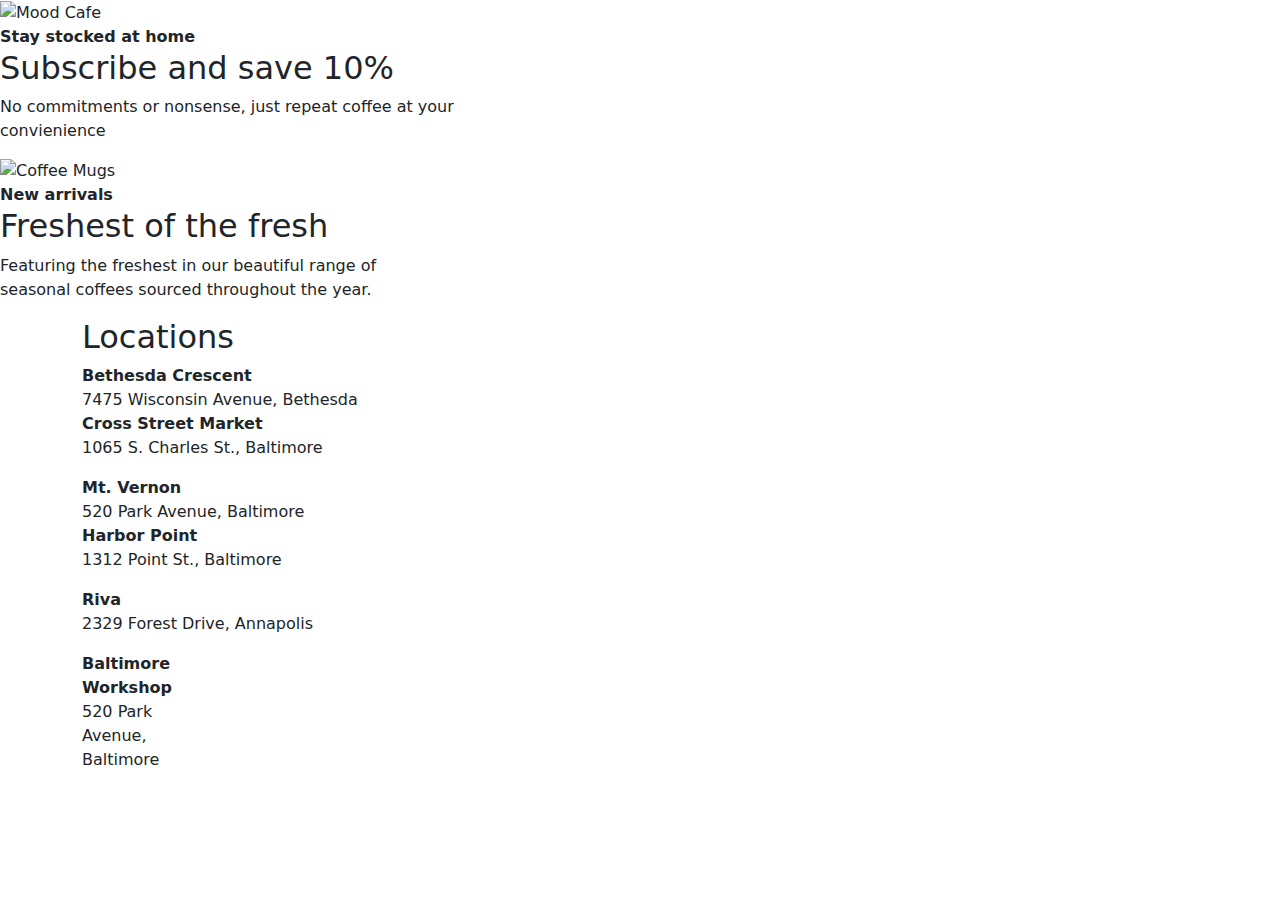
==== index.html @ fdffd1bd "business" ====
<!DOCTYPE html>
<html lang="en">
<head>
    <meta charset="UTF-8">
    <meta name="viewport" content="width=device-width, initial-scale=1.0">
    <title>Document</title>
    <link href="https://cdn.jsdelivr.net/npm/bootstrap@5.3.3/dist/css/bootstrap.min.css" rel="stylesheet" integrity="sha384-QWTKZyjpPEjISv5WaRU9OFeRpok6YctnYmDr5pNlyT2bRjXh0JMhjY6hW+ALEwIH" crossorigin="anonymous">
    <link rel="stylesheet" href="css/style.css">
    
 <script src="https://cdn.jsdelivr.net/npm/@popperjs/core@2.11.8/dist/umd/popper.min.js" integrity="sha384-I7E8VVD/ismYTF4hNIPjVp/Zjvgyol6VFvRkX/vR+Vc4jQkC+hVqc2pM8ODewa9r" crossorigin="anonymous"></script>
 <script src="https://cdn.jsdelivr.net/npm/bootstrap@5.3.3/dist/js/bootstrap.min.js" integrity="sha384-0pUGZvbkm6XF6gxjEnlmuGrJXVbNuzT9qBBavbLwCsOGabYfZo0T0to5eqruptLy" crossorigin="anonymous"></script>


</head>
<body>
    <header>
     <img src="images/nathan-dumlao-lgS6EZq1HGU-unsplash.jpg" alt=" Mood Cafe" class="img-fluid">
     <title>"Mood Cafe"</title>
    </header>
    <main>
        <div class="container">
            <div class="row">
                <div class="col-md-4">

                </div>
            </div>
        </div>
        <div class="col-md-5">
            <b>Stay stocked at home</b>
            <h2>Subscribe and save 10%</h2>
            <p>No commitments or nonsense, just repeat coffee at your convienience</p>
        </div>
        <div class="col-md-7">
            <img src="images/vd-photography-AKOlrYJqc0s-unsplash.jpg" alt="Coffee Mugs">
        </div>
        <section>
            <section class="row">

            </section>
            <div class="col-lg-4 col-sm-3">
            
            </div>
            <div class="col-lg-4 col-sm-3">
            
            </div>
            <div class="col-lg-4">
                <b>New arrivals</b>
                <h2>Freshest of the fresh</h2>
                <p>Featuring the freshest in our beautiful range of seasonal coffees sourced throughout the year.</p>
            </div>

        </section>
    </div>
     </main>
    <footer class="container">
        <div class="row align-center">
            <h2>Locations</h2>
            <div class="col-md-4">
                <p><b>Bethesda Crescent</b><br>
                7475 Wisconsin Avenue, Bethesda <br>
                <b>Cross Street Market</b><br>1065 S. Charles St., Baltimore
            </p>
            </div>
        </div>
        <div class="col-sm-3">
            <p><b>Mt. Vernon</b><br>
            520 Park Avenue, Baltimore <br>
        <b>Harbor Point</b> <br>
        1312 Point St., Baltimore
    </p>
    </div>
    <div class="col-md-4">
        <p><b>Riva</b><br>
        2329 Forest Drive, Annapolis <br>
    <div class="col-md-4">
        <b>Baltimore Workshop</b><br>
        520 Park Avenue, Baltimore <br>
    </div>
       
</p>
</div>
    </footer>

    </main>
    
</body>
</html>
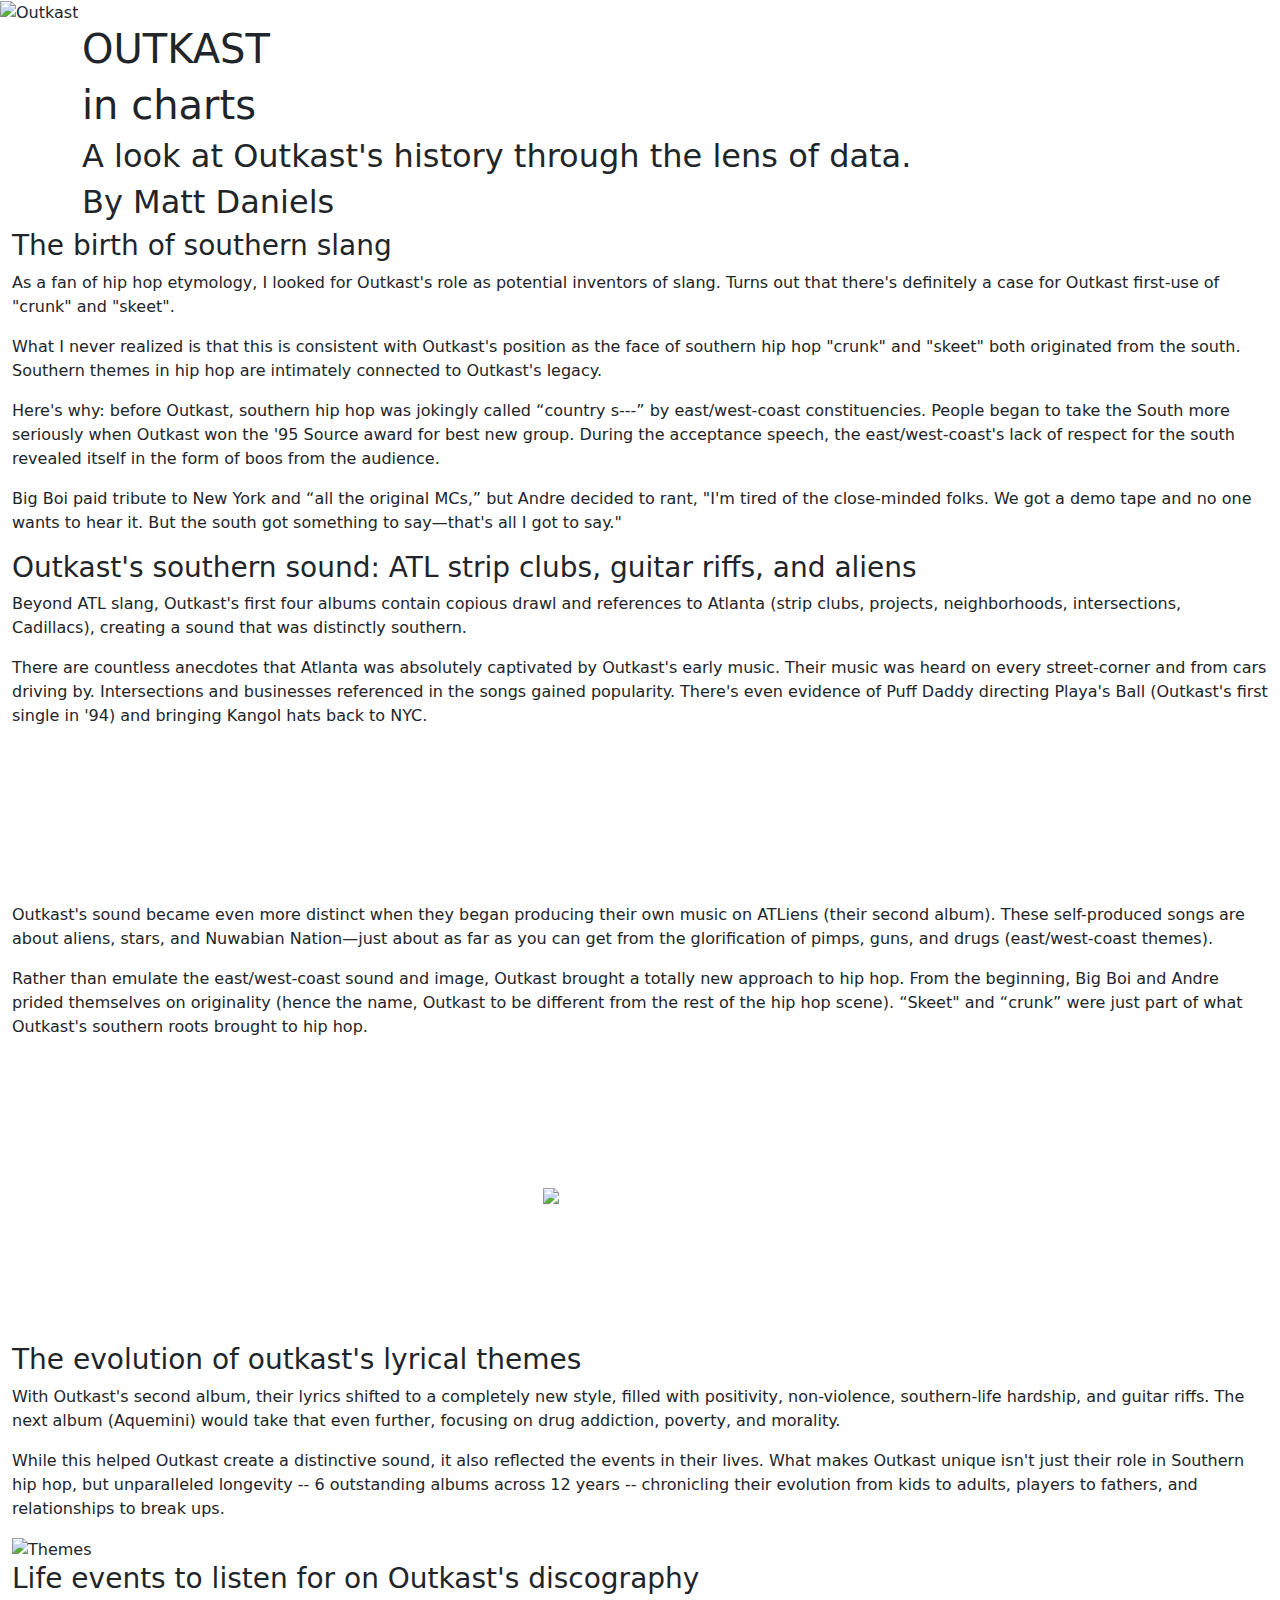
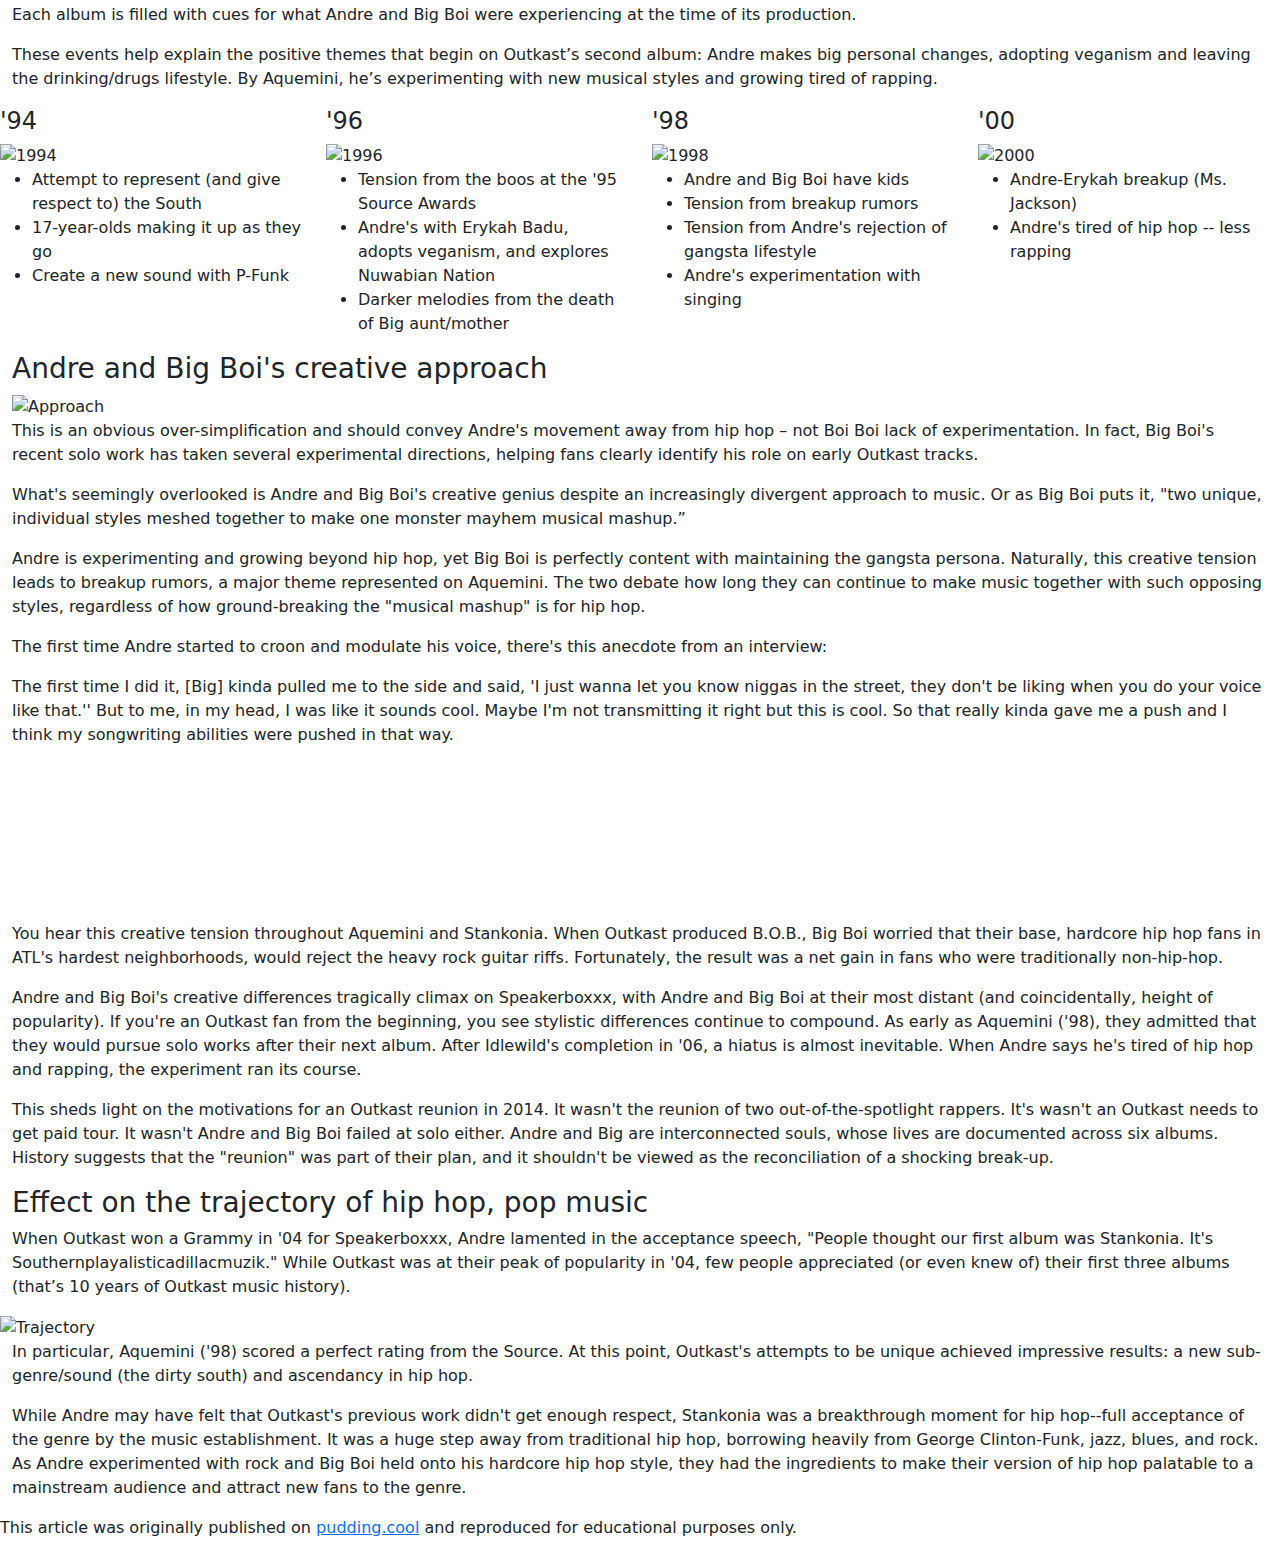
==== commit 831a7c89: "Add files via upload" ====
--- a/index.html
+++ b/index.html
@@ -1,87 +1,242 @@
 <!DOCTYPE html>
 <html lang="en">
+
 <head>
     <meta charset="UTF-8">
     <meta name="viewport" content="width=device-width, initial-scale=1.0">
-    <title>Document</title>
-    <link href="https://cdn.jsdelivr.net/npm/bootstrap@5.3.3/dist/css/bootstrap.min.css" rel="stylesheet" integrity="sha384-QWTKZyjpPEjISv5WaRU9OFeRpok6YctnYmDr5pNlyT2bRjXh0JMhjY6hW+ALEwIH" crossorigin="anonymous">
+    <title>Outkast, in charts</title>
+    <link href="https://cdn.jsdelivr.net/npm/bootstrap@5.3.3/dist/css/bootstrap.min.css" rel="stylesheet"
+        integrity="sha384-QWTKZyjpPEjISv5WaRU9OFeRpok6YctnYmDr5pNlyT2bRjXh0JMhjY6hW+ALEwIH" crossorigin="anonymous">
     <link rel="stylesheet" href="css/style.css">
-    
- <script src="https://cdn.jsdelivr.net/npm/@popperjs/core@2.11.8/dist/umd/popper.min.js" integrity="sha384-I7E8VVD/ismYTF4hNIPjVp/Zjvgyol6VFvRkX/vR+Vc4jQkC+hVqc2pM8ODewa9r" crossorigin="anonymous"></script>
- <script src="https://cdn.jsdelivr.net/npm/bootstrap@5.3.3/dist/js/bootstrap.min.js" integrity="sha384-0pUGZvbkm6XF6gxjEnlmuGrJXVbNuzT9qBBavbLwCsOGabYfZo0T0to5eqruptLy" crossorigin="anonymous"></script>
-
+    <script src="https://cdn.jsdelivr.net/npm/@popperjs/core@2.11.8/dist/umd/popper.min.js"
+        integrity="sha384-I7E8VVD/ismYTF4hNIPjVp/Zjvgyol6VFvRkX/vR+Vc4jQkC+hVqc2pM8ODewa9r"
+        crossorigin="anonymous"></script>
+    <script src="https://cdn.jsdelivr.net/npm/bootstrap@5.3.3/dist/js/bootstrap.min.js"
+        integrity="sha384-0pUGZvbkm6XF6gxjEnlmuGrJXVbNuzT9qBBavbLwCsOGabYfZo0T0to5eqruptLy"
+        crossorigin="anonymous"></script>
+    <link rel="preconnect" href="https://fonts.googleapis.com">
+    <link rel="preconnect" href="https://fonts.gstatic.com" crossorigin>
+    <link
+        href="https://fonts.googleapis.com/css2?family=Amatic+SC:wght@400;700&family=Prompt:ital,wght@0,100;0,200;0,300;0,400;0,500;0,600;0,700;0,800;0,900;1,100;1,200;1,300;1,400;1,500;1,600;1,700;1,800;1,900&display=swap"
+        rel="stylesheet">
+    <link rel="preconnect" href="https://fonts.googleapis.com">
+    <link rel="preconnect" href="https://fonts.gstatic.com" crossorigin>
+    <link
+        href="https://fonts.googleapis.com/css2?family=Amatic+SC:wght@400;700&family=Figtree:ital,wght@0,300..900;1,300..900&family=Prompt:ital,wght@0,100;0,200;0,300;0,400;0,500;0,600;0,700;0,800;0,900;1,100;1,200;1,300;1,400;1,500;1,600;1,700;1,800;1,900&display=swap"
+        rel="stylesheet">
 
 </head>
+
 <body>
-    <header>
-     <img src="images/nathan-dumlao-lgS6EZq1HGU-unsplash.jpg" alt=" Mood Cafe" class="img-fluid">
-     <title>"Mood Cafe"</title>
-    </header>
-    <main>
-        <div class="container">
-            <div class="row">
-                <div class="col-md-4">
-
-                </div>
+    <img src="images/outkast.gif" alt="Outkast" class="img-fluid-top">
+    <div class="container beginning">
+        <h1 class="text">OUTKAST</h1>
+        <h1 class="text-lessbold">in charts</h1>
+        <h2 class="text-small">A look at Outkast's history through the lens of data.</h2>
+        <h2 class="text-small">By Matt Daniels</h2>
+
+    </div>
+    <div class="container-fluid">
+        <h3>The birth of southern slang</h3>
+        <p>As a fan of hip hop etymology, I looked for Outkast's role as potential inventors of slang. Turns out
+            that there's definitely a case for Outkast first-use of "crunk" and "skeet".</p>
+        <p>What I never realized is that this is consistent with Outkast's position as the face of southern hip
+            hop "crunk" and "skeet" both originated from the south. Southern themes in hip hop are intimately
+            connected to Outkast's legacy.</p>
+        <p>Here's why: before Outkast, southern hip hop was jokingly called “country s---” by east/west-coast
+            constituencies. People began to take the South more seriously when Outkast won the '95 Source award
+            for best new group. During the acceptance speech, the east/west-coast's lack of respect for the south
+            revealed itself in the form of boos from the audience.</p>
+        <p>Big Boi paid tribute to New York and “all the original MCs,” but Andre decided to rant, "I'm tired of
+            the close-minded folks. We got a demo tape and no one wants to hear it. But the south got something to
+            say—that's all I got to say."</p>
+    </div>
+
+    <div class="container-fluid">
+        <h3>Outkast's southern sound: ATL strip clubs, guitar riffs, and aliens</h3>
+        <p>Beyond ATL slang, Outkast's first four albums contain copious drawl and references to Atlanta (strip
+            clubs, projects, neighborhoods, intersections, Cadillacs), creating a sound that was distinctly
+            southern. </p>
+        <p> There are countless anecdotes that Atlanta was absolutely captivated by Outkast's early music. Their
+            music was heard on every street-corner and from cars driving by. Intersections and businesses
+            referenced in the songs gained popularity. There's even evidence of Puff Daddy directing Playa's Ball
+            (Outkast's first single in '94) and bringing Kangol hats back to NYC. </p>
+    </div>
+
+
+    <iframe style="border-radius:12px"
+        src="https://open.spotify.com/embed/track/3HTaKftetB9nQ4Vv3KnmvU?utm_source=generator" width="100%" height="152"
+        frameBorder="0" allowfullscreen=""
+        allow="autoplay; clipboard-write; encrypted-media; fullscreen; picture-in-picture" loading="lazy"></iframe>
+
+    <div class="container-fluid">
+        <p> Outkast's sound became even more distinct when they began producing their own music on ATLiens
+            (their
+            second album). These self-produced songs are about aliens, stars, and Nuwabian Nation—just about as
+            far
+            as you can get from the glorification of pimps, guns, and drugs (east/west-coast themes). </p>
+        <p>Rather than emulate the east/west-coast sound and image, Outkast brought a totally new approach to
+            hip
+            hop. From the beginning, Big Boi and Andre prided themselves on originality (hence the name, Outkast to be
+            different from the rest of the hip hop scene). “Skeet" and “crunk” were just part of what
+            Outkast's southern roots brought to hip hop. </p>
+
+    </div>
+
+
+
+    <section class="container-middle">
+        <div class="row justify-content-between align-items-center text-white">
+            <div class="col-md-2">
+                <li-p>Outkast are from East Point and went to Tri-Cities HS. Outkast became a staple for the south
+                    since their music frequently references neighboring communities, such as College Park and
+                    Decatur, or businesses, such as strip club Magic City.</li-p>
+            </div>
+            <div class="col-md-7">
+                <img src="images/map.png" alt="Map" class="img-fluid-chart">
             </div>
         </div>
-        <div class="col-md-5">
-            <b>Stay stocked at home</b>
-            <h2>Subscribe and save 10%</h2>
-            <p>No commitments or nonsense, just repeat coffee at your convienience</p>
+    </section>
+    <div class="container-fluid">
+        <h3>The evolution of outkast's lyrical themes</h3>
+        <p>With Outkast's second album, their lyrics shifted to a completely new style, filled with
+            positivity,
+            non-violence, southern-life hardship, and guitar riffs. The next album (Aquemini) would take
+            that even
+            further, focusing on drug addiction, poverty, and morality. </p>
+        <p>While this helped Outkast create a distinctive sound, it also reflected the events in their
+            lives. What
+            makes Outkast unique isn't just their role in Southern hip hop, but unparalleled longevity -- 6
+            outstanding albums across 12 years -- chronicling their evolution from kids to adults, players to
+            fathers, and relationships to break ups. </p>
+
+        <img src="images/themes.png" alt="Themes" class="img-fluid">
+    </div>
+
+    <div class="container-fluid">
+        <h3>Life events to listen for on Outkast's discography</h3>
+        <p>Each album is filled with cues for what Andre and Big Boi were experiencing at the time of its
+            production.
+        <p>These events help explain the positive themes that begin on Outkast’s second album: Andre makes big
+            personal changes, adopting veganism and leaving the drinking/drugs lifestyle. By Aquemini, he’s
+            experimenting with new musical styles and growing tired of rapping. </p>
+    </div>
+
+    <section class="container-four-graphs">
+        <div class="row text-center-white">
+            <div class="col-md-3">
+                <h4>'94</h4>
+                <img src="images/94.jpg" alt="1994" class="img-fluid-last">
+                <ul>
+                    <li> Attempt to represent (and give respect to) the South </li>
+                    <li> 17-year-olds making it up as they go</li>
+                    <li> Create a new sound with P-Funk</li>
+
+                </ul>
+            </div>
+            <div class="col-md-3">
+                <h4>'96</h4>
+                <img src="images/96.jpg" alt="1996" class="img-fluid-last">
+                <ul>
+                    <li>Tension from the boos at the '95 Source Awards </li>
+                    <li>Andre's with Erykah Badu, adopts veganism, and explores Nuwabian Nation</li>
+                    <li>Darker melodies from the death of Big aunt/mother</li>
+                </ul>
+            </div>
+            <div class="col-md-3">
+                <h4>'98</h4>
+                <img src="images/98.jpg" alt="1998" class="img-fluid-last">
+                <ul>
+                    <li> Andre and Big Boi have kids</li>
+                    <li> Tension from breakup rumors</li>
+                    <li>Tension from Andre's rejection of gangsta lifestyle</li>
+                    <li>Andre's experimentation with singing </li>
+                </ul>
+            </div>
+            <div class="col-md-3">
+                <h4>'00</h4>
+                <img src="images/00.jpg" alt="2000" class="img-fluid-last">
+                <ul>
+                    <li>Andre-Erykah breakup (Ms. Jackson)</li>
+                    <li>Andre's tired of hip hop -- less rapping </li>
+                </ul>
+             </div>
         </div>
-        <div class="col-md-7">
-            <img src="images/vd-photography-AKOlrYJqc0s-unsplash.jpg" alt="Coffee Mugs">
-        </div>
-        <section>
-            <section class="row">
-
-            </section>
-            <div class="col-lg-4 col-sm-3">
-            
-            </div>
-            <div class="col-lg-4 col-sm-3">
-            
-            </div>
-            <div class="col-lg-4">
-                <b>New arrivals</b>
-                <h2>Freshest of the fresh</h2>
-                <p>Featuring the freshest in our beautiful range of seasonal coffees sourced throughout the year.</p>
-            </div>
-
-        </section>
-    </div>
-     </main>
-    <footer class="container">
-        <div class="row align-center">
-            <h2>Locations</h2>
-            <div class="col-md-4">
-                <p><b>Bethesda Crescent</b><br>
-                7475 Wisconsin Avenue, Bethesda <br>
-                <b>Cross Street Market</b><br>1065 S. Charles St., Baltimore
-            </p>
-            </div>
-        </div>
-        <div class="col-sm-3">
-            <p><b>Mt. Vernon</b><br>
-            520 Park Avenue, Baltimore <br>
-        <b>Harbor Point</b> <br>
-        1312 Point St., Baltimore
-    </p>
-    </div>
-    <div class="col-md-4">
-        <p><b>Riva</b><br>
-        2329 Forest Drive, Annapolis <br>
-    <div class="col-md-4">
-        <b>Baltimore Workshop</b><br>
-        520 Park Avenue, Baltimore <br>
-    </div>
-       
-</p>
-</div>
-    </footer>
-
-    </main>
-    
+    </section>
+
+
+    <div class="container-fluid">
+        <h3>Andre and Big Boi's creative approach</h3>
+        <img src="images/approach.png" alt="Approach" class="img-fluid-breakup">
+        <p>This is an obvious over-simplification and should convey Andre's movement away from hip hop –
+            not Boi Boi lack of experimentation. In fact, Big Boi's recent solo work has taken several experimental
+            directions, helping fans clearly identify his role on early Outkast tracks. </p>
+        <p>What's seemingly overlooked is Andre and Big Boi's creative genius despite an increasingly divergent
+            approach to music. Or as Big Boi puts it, "two unique, individual styles meshed together to make one
+            monster mayhem musical mashup.”</p>
+        <p> Andre is experimenting and growing beyond hip hop, yet Big Boi is perfectly content with maintaining the
+            gangsta persona. Naturally, this creative tension leads to breakup rumors, a major theme represented on
+            Aquemini. The two debate how long they can continue to make music together with such opposing styles,
+            regardless of how ground-breaking the "musical mashup" is for hip hop. </p>
+        <p> The first time Andre started to croon and modulate his voice, there's this anecdote from an interview: </p>
+        <p> The first time I did it, [Big] kinda pulled me to the side and said, 'I just wanna let you know niggas
+            in the street, they don't be liking when you do your voice like that.'' But to me, in my head, I was like
+            it sounds cool. Maybe I'm not transmitting it right but this is cool. So that really kinda gave me a
+            push and I think my songwriting abilities were pushed in that way. </p>
+        <iframe style="border-radius:12px"
+            src="https://open.spotify.com/embed/track/3sQDstyMhCcDJ3mY6onZez?utm_source=generator" width="100%"
+            height="152" frameBorder="0" allowfullscreen=""
+            allow="autoplay; clipboard-write; encrypted-media; fullscreen; picture-in-picture" loading="lazy"></iframe>
+    </div>
+
+
+
+    <div class="container-fluid">
+        <p>You hear this creative tension throughout Aquemini and Stankonia. When Outkast produced B.O.B., Big Boi
+            worried that their base, hardcore hip hop fans in ATL's hardest neighborhoods, would reject the heavy
+            rock guitar riffs. Fortunately, the result was a net gain in fans who were traditionally non-hip-hop. </p>
+        <p> Andre and Big Boi's creative differences tragically climax on Speakerboxxx, with Andre and Big Boi at
+            their most distant (and coincidentally, height of popularity). If you're an Outkast fan from the
+            beginning, you see stylistic differences continue to compound. As early as Aquemini ('98), they admitted
+            that they would pursue solo works after their next album. After Idlewild's completion in '06, a hiatus
+            is almost inevitable. When Andre says he's tired of hip hop and rapping, the experiment ran its course. </p>
+        <p> This sheds light on the motivations for an Outkast reunion in 2014. It wasn't the reunion of two
+            out-of-the-spotlight rappers. It's wasn't an Outkast needs to get paid tour. It wasn't Andre and Big Boi
+            failed at solo either. Andre and Big are interconnected souls, whose lives are documented across six
+            albums. History suggests that the "reunion" was part of their plan, and it shouldn't be viewed as the
+            reconciliation of a shocking break-up. </p>
+    </div>
+
+
+    <div class="container-fluid">
+        <h3>Effect on the trajectory of hip hop, pop music</h3>
+        <p>When Outkast won a Grammy in '04 for Speakerboxxx, Andre lamented in the acceptance speech, "People
+            thought our first album was Stankonia. It's Southernplayalisticadillacmuzik." While Outkast was at their
+            peak of popularity in '04, few people appreciated (or even knew of) their first three albums (that’s 10
+            years of Outkast music history). </p>
+
+    </div>
+
+
+    <img src="images/trajectory.png" alt="Trajectory" class="img-fluid">
+    <div class="container-fluid">
+        <p> In particular, Aquemini ('98) scored a perfect rating from the Source. At this point, Outkast's attempts
+            to be unique achieved impressive results: a new sub-genre/sound (the dirty south) and ascendancy in hip
+            hop. </p>
+        <p> While Andre may have felt that Outkast's previous work didn't get enough respect, Stankonia was a
+            breakthrough moment for hip hop--full acceptance of the genre by the music establishment. It was a huge
+            step away from traditional hip hop, borrowing heavily from George Clinton-Funk, jazz, blues, and rock.
+            As Andre experimented with rock and Big Boi held onto his hardcore hip hop style, they had the
+            ingredients to make their version of hip hop palatable to a mainstream audience and attract new fans to
+            the genre. </p>
+    </div>
+
+    <div class="container-fluid-italicize">
+        <p>This article was originally published on <a href="https://pudding.cool/2017/03/outkast/">pudding.cool</a> and
+            reproduced for educational purposes only.</p>
+    </div>
+
+
 </body>
+
 </html>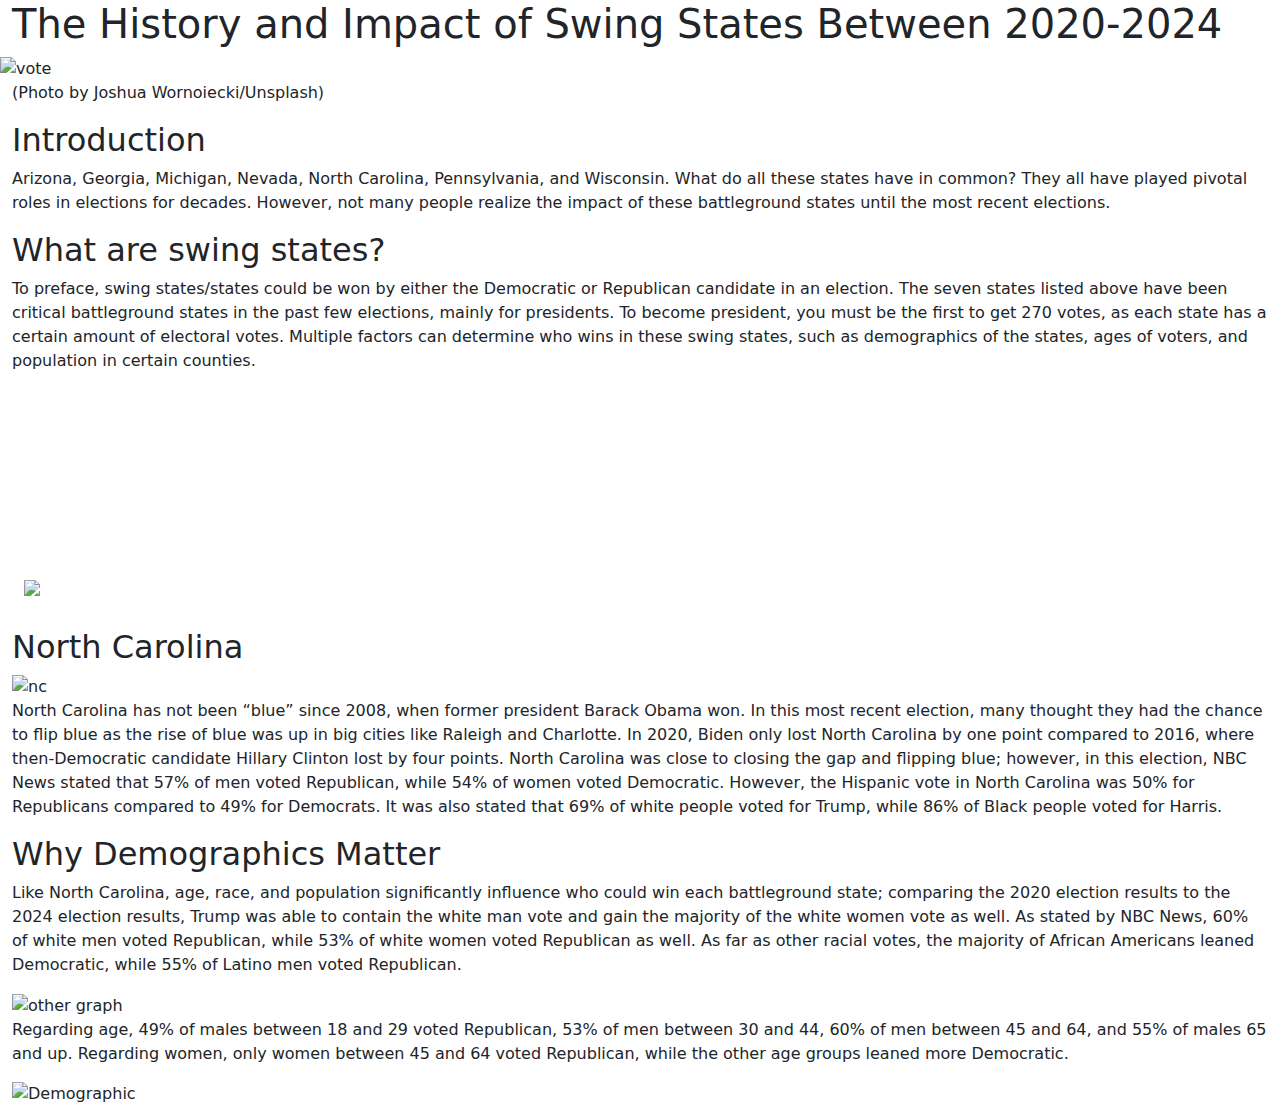
==== commit e07b9b3c: "Add files via upload" ====
--- a/index.html
+++ b/index.html
@@ -4,10 +4,11 @@
 <head>
     <meta charset="UTF-8">
     <meta name="viewport" content="width=device-width, initial-scale=1.0">
-    <title>Outkast, in charts</title>
+    <title>Final Project</title>
     <link href="https://cdn.jsdelivr.net/npm/bootstrap@5.3.3/dist/css/bootstrap.min.css" rel="stylesheet"
         integrity="sha384-QWTKZyjpPEjISv5WaRU9OFeRpok6YctnYmDr5pNlyT2bRjXh0JMhjY6hW+ALEwIH" crossorigin="anonymous">
     <link rel="stylesheet" href="css/style.css">
+
     <script src="https://cdn.jsdelivr.net/npm/@popperjs/core@2.11.8/dist/umd/popper.min.js"
         integrity="sha384-I7E8VVD/ismYTF4hNIPjVp/Zjvgyol6VFvRkX/vR+Vc4jQkC+hVqc2pM8ODewa9r"
         crossorigin="anonymous"></script>
@@ -17,223 +18,100 @@
     <link rel="preconnect" href="https://fonts.googleapis.com">
     <link rel="preconnect" href="https://fonts.gstatic.com" crossorigin>
     <link
-        href="https://fonts.googleapis.com/css2?family=Amatic+SC:wght@400;700&family=Prompt:ital,wght@0,100;0,200;0,300;0,400;0,500;0,600;0,700;0,800;0,900;1,100;1,200;1,300;1,400;1,500;1,600;1,700;1,800;1,900&display=swap"
+        href="https://fonts.googleapis.com/css2?family=Amatic+SC:wght@400;700&family=Figtree:ital,wght@0,300..900;1,300..900&family=Inter:ital,opsz,wght@0,14..32,100..900;1,14..32,100..900&family=Noto+Sans:ital,wght@0,100..900;1,100..900&family=Poppins:ital,wght@0,100;0,200;0,300;0,400;0,500;0,600;0,700;0,800;0,900;1,100;1,200;1,300;1,400;1,500;1,600;1,700;1,800;1,900&family=Prompt:ital,wght@0,100;0,200;0,300;0,400;0,500;0,600;0,700;0,800;0,900;1,100;1,200;1,300;1,400;1,500;1,600;1,700;1,800;1,900&display=swap"
         rel="stylesheet">
     <link rel="preconnect" href="https://fonts.googleapis.com">
     <link rel="preconnect" href="https://fonts.gstatic.com" crossorigin>
     <link
-        href="https://fonts.googleapis.com/css2?family=Amatic+SC:wght@400;700&family=Figtree:ital,wght@0,300..900;1,300..900&family=Prompt:ital,wght@0,100;0,200;0,300;0,400;0,500;0,600;0,700;0,800;0,900;1,100;1,200;1,300;1,400;1,500;1,600;1,700;1,800;1,900&display=swap"
+        href="https://fonts.googleapis.com/css2?family=Amatic+SC:wght@400;700&family=Figtree:ital,wght@0,300..900;1,300..900&family=Inter:ital,opsz,wght@0,14..32,100..900;1,14..32,100..900&family=Noto+Sans:ital,wght@0,100..900;1,100..900&family=Poppins:ital,wght@0,100;0,200;0,300;0,400;0,500;0,600;0,700;0,800;0,900;1,100;1,200;1,300;1,400;1,500;1,600;1,700;1,800;1,900&family=Prompt:ital,wght@0,100;0,200;0,300;0,400;0,500;0,600;0,700;0,800;0,900;1,100;1,200;1,300;1,400;1,500;1,600;1,700;1,800;1,900&display=swap"
         rel="stylesheet">
 
 </head>
 
 <body>
-    <img src="images/outkast.gif" alt="Outkast" class="img-fluid-top">
-    <div class="container beginning">
-        <h1 class="text">OUTKAST</h1>
-        <h1 class="text-lessbold">in charts</h1>
-        <h2 class="text-small">A look at Outkast's history through the lens of data.</h2>
-        <h2 class="text-small">By Matt Daniels</h2>
+    <div class="container-fluid">
+        <div class="col-md-12">
+            <h1>The History and Impact of Swing States Between 2020-2024</h1>
+        </div>
+    </div>
+    <div>
+        <img src="images/joshua-woroniecki-nSbsfmvURt8-unsplash.jpg" alt="vote" class="img-fluid">
+    </div>
 
-    </div>
+
     <div class="container-fluid">
-        <h3>The birth of southern slang</h3>
-        <p>As a fan of hip hop etymology, I looked for Outkast's role as potential inventors of slang. Turns out
-            that there's definitely a case for Outkast first-use of "crunk" and "skeet".</p>
-        <p>What I never realized is that this is consistent with Outkast's position as the face of southern hip
-            hop "crunk" and "skeet" both originated from the south. Southern themes in hip hop are intimately
-            connected to Outkast's legacy.</p>
-        <p>Here's why: before Outkast, southern hip hop was jokingly called “country s---” by east/west-coast
-            constituencies. People began to take the South more seriously when Outkast won the '95 Source award
-            for best new group. During the acceptance speech, the east/west-coast's lack of respect for the south
-            revealed itself in the form of boos from the audience.</p>
-        <p>Big Boi paid tribute to New York and “all the original MCs,” but Andre decided to rant, "I'm tired of
-            the close-minded folks. We got a demo tape and no one wants to hear it. But the south got something to
-            say—that's all I got to say."</p>
+        <p>(Photo by Joshua Wornoiecki/Unsplash)</p>
+        <h2>Introduction</h2>
+        <p> Arizona, Georgia, Michigan, Nevada, North Carolina, Pennsylvania, and Wisconsin. What do
+            all these states have in common? They all have played pivotal roles in elections for decades. However, not
+            many people realize the impact of these battleground states until the most recent elections.
+        </p>
     </div>
 
     <div class="container-fluid">
-        <h3>Outkast's southern sound: ATL strip clubs, guitar riffs, and aliens</h3>
-        <p>Beyond ATL slang, Outkast's first four albums contain copious drawl and references to Atlanta (strip
-            clubs, projects, neighborhoods, intersections, Cadillacs), creating a sound that was distinctly
-            southern. </p>
-        <p> There are countless anecdotes that Atlanta was absolutely captivated by Outkast's early music. Their
-            music was heard on every street-corner and from cars driving by. Intersections and businesses
-            referenced in the songs gained popularity. There's even evidence of Puff Daddy directing Playa's Ball
-            (Outkast's first single in '94) and bringing Kangol hats back to NYC. </p>
+        <h2>What are swing states?</h2>
+        <p>To preface, swing states/states could be won by either the Democratic or Republican candidate in an election.
+            The seven states listed above have been critical battleground states in the past few elections, mainly for
+            presidents. To become president, you must be the first to get 270 votes, as each state has a certain amount
+            of electoral votes. Multiple factors can determine who wins in these swing states, such as demographics of
+            the states, ages of voters, and population in certain counties. </p>
     </div>
 
+    <section class="container-fluid">
+        <div class="text-white">
+            <div class="row-md-8">
+                <h2>2020 vs. 2024 Election</h2>
+                <li-p>In 2020, President Joe Biden won six out of the seven swing states, as he lost North Carolina;
+                    however, that changed in the most recent election, as President-elect Donald Trump won all swing
+                    states, some by a close
+                    margin.</li-p>
+                <li-p>According to The Washington Post, Biden won Arizona by 10,000 votes and Georgia by a little under
+                    12,000
+                    votes. Those swing states were the narrowest compared to others like Pennsylvania and Michigan. But
+                    part
+                    of the reason that Biden won these swing states was that he was dependent on certain counties and
+                    cities
+                    with huge populations, such as the Philadelphia Metro and Atlanta.</li-p>
 
-    <iframe style="border-radius:12px"
-        src="https://open.spotify.com/embed/track/3HTaKftetB9nQ4Vv3KnmvU?utm_source=generator" width="100%" height="152"
-        frameBorder="0" allowfullscreen=""
-        allow="autoplay; clipboard-write; encrypted-media; fullscreen; picture-in-picture" loading="lazy"></iframe>
-
-    <div class="container-fluid">
-        <p> Outkast's sound became even more distinct when they began producing their own music on ATLiens
-            (their
-            second album). These self-produced songs are about aliens, stars, and Nuwabian Nation—just about as
-            far
-            as you can get from the glorification of pimps, guns, and drugs (east/west-coast themes). </p>
-        <p>Rather than emulate the east/west-coast sound and image, Outkast brought a totally new approach to
-            hip
-            hop. From the beginning, Big Boi and Andre prided themselves on originality (hence the name, Outkast to be
-            different from the rest of the hip hop scene). “Skeet" and “crunk” were just part of what
-            Outkast's southern roots brought to hip hop. </p>
-
-    </div>
-
-
-
-    <section class="container-middle">
-        <div class="row justify-content-between align-items-center text-white">
-            <div class="col-md-2">
-                <li-p>Outkast are from East Point and went to Tri-Cities HS. Outkast became a staple for the south
-                    since their music frequently references neighboring communities, such as College Park and
-                    Decatur, or businesses, such as strip club Magic City.</li-p>
-            </div>
-            <div class="col-md-7">
-                <img src="images/map.png" alt="Map" class="img-fluid-chart">
+                <li-p>That was not the case this past election, as there
+                    was a difference in how most swing states voted, except North Carolina. All swing states voted for
+                    Trump in this past election, as he won narrowly in Wisconsin, Michigan, and Pennsylvania.</li-p>
+                <div class="container-fluid">
+                    <img src="images/eld.png" alt="2020 election" class="img-fluid">
+                </div>
+                <div>
+                    <li-p>Photo is from 270towin.com. Made in 2020.</li-p>
+                </div>
             </div>
         </div>
     </section>
     <div class="container-fluid">
-        <h3>The evolution of outkast's lyrical themes</h3>
-        <p>With Outkast's second album, their lyrics shifted to a completely new style, filled with
-            positivity,
-            non-violence, southern-life hardship, and guitar riffs. The next album (Aquemini) would take
-            that even
-            further, focusing on drug addiction, poverty, and morality. </p>
-        <p>While this helped Outkast create a distinctive sound, it also reflected the events in their
-            lives. What
-            makes Outkast unique isn't just their role in Southern hip hop, but unparalleled longevity -- 6
-            outstanding albums across 12 years -- chronicling their evolution from kids to adults, players to
-            fathers, and relationships to break ups. </p>
-
-        <img src="images/themes.png" alt="Themes" class="img-fluid">
+        <h2>North Carolina</h2>
+        <img src="images/Screenshot 2024-12-04 at 11.48.09 PM.png" alt="nc" class="img-fluid">
+        <p>North Carolina has not been “blue” since 2008, when former president Barack Obama won. In this most recent
+            election, many thought they had the chance to flip blue as the rise of blue was up in big cities like
+            Raleigh and Charlotte. In 2020, Biden only lost North Carolina by one point compared to 2016, where
+            then-Democratic candidate Hillary Clinton lost by four points. North Carolina was close to closing the gap
+            and flipping blue; however, in this election, NBC News stated that 57% of men voted Republican, while 54% of
+            women voted Democratic. However, the Hispanic vote in North Carolina was 50% for Republicans compared to 49%
+            for Democrats. It was also stated that 69% of white people voted for Trump, while 86% of Black people voted
+            for Harris. </p>
     </div>
-
     <div class="container-fluid">
-        <h3>Life events to listen for on Outkast's discography</h3>
-        <p>Each album is filled with cues for what Andre and Big Boi were experiencing at the time of its
-            production.
-        <p>These events help explain the positive themes that begin on Outkast’s second album: Andre makes big
-            personal changes, adopting veganism and leaving the drinking/drugs lifestyle. By Aquemini, he’s
-            experimenting with new musical styles and growing tired of rapping. </p>
+        <h2>Why Demographics Matter</h2>
+        <p>Like North Carolina, age, race, and population significantly influence who could win each battleground state;
+            comparing the 2020 election results to the 2024 election results, Trump was able to contain the white man
+            vote and gain the majority of the white women vote as well. As stated by NBC News, 60% of white men voted
+            Republican, while 53% of white women voted Republican as well. As far as other racial votes, the majority of
+            African Americans leaned Democratic, while 55% of Latino men voted Republican.</p>
+        <img src="images/Blue and White Weekly House Expenses Chart Graph.png" alt="other graph" class="img-fluid">
     </div>
-
-    <section class="container-four-graphs">
-        <div class="row text-center-white">
-            <div class="col-md-3">
-                <h4>'94</h4>
-                <img src="images/94.jpg" alt="1994" class="img-fluid-last">
-                <ul>
-                    <li> Attempt to represent (and give respect to) the South </li>
-                    <li> 17-year-olds making it up as they go</li>
-                    <li> Create a new sound with P-Funk</li>
-
-                </ul>
-            </div>
-            <div class="col-md-3">
-                <h4>'96</h4>
-                <img src="images/96.jpg" alt="1996" class="img-fluid-last">
-                <ul>
-                    <li>Tension from the boos at the '95 Source Awards </li>
-                    <li>Andre's with Erykah Badu, adopts veganism, and explores Nuwabian Nation</li>
-                    <li>Darker melodies from the death of Big aunt/mother</li>
-                </ul>
-            </div>
-            <div class="col-md-3">
-                <h4>'98</h4>
-                <img src="images/98.jpg" alt="1998" class="img-fluid-last">
-                <ul>
-                    <li> Andre and Big Boi have kids</li>
-                    <li> Tension from breakup rumors</li>
-                    <li>Tension from Andre's rejection of gangsta lifestyle</li>
-                    <li>Andre's experimentation with singing </li>
-                </ul>
-            </div>
-            <div class="col-md-3">
-                <h4>'00</h4>
-                <img src="images/00.jpg" alt="2000" class="img-fluid-last">
-                <ul>
-                    <li>Andre-Erykah breakup (Ms. Jackson)</li>
-                    <li>Andre's tired of hip hop -- less rapping </li>
-                </ul>
-             </div>
-        </div>
-    </section>
-
-
     <div class="container-fluid">
-        <h3>Andre and Big Boi's creative approach</h3>
-        <img src="images/approach.png" alt="Approach" class="img-fluid-breakup">
-        <p>This is an obvious over-simplification and should convey Andre's movement away from hip hop –
-            not Boi Boi lack of experimentation. In fact, Big Boi's recent solo work has taken several experimental
-            directions, helping fans clearly identify his role on early Outkast tracks. </p>
-        <p>What's seemingly overlooked is Andre and Big Boi's creative genius despite an increasingly divergent
-            approach to music. Or as Big Boi puts it, "two unique, individual styles meshed together to make one
-            monster mayhem musical mashup.”</p>
-        <p> Andre is experimenting and growing beyond hip hop, yet Big Boi is perfectly content with maintaining the
-            gangsta persona. Naturally, this creative tension leads to breakup rumors, a major theme represented on
-            Aquemini. The two debate how long they can continue to make music together with such opposing styles,
-            regardless of how ground-breaking the "musical mashup" is for hip hop. </p>
-        <p> The first time Andre started to croon and modulate his voice, there's this anecdote from an interview: </p>
-        <p> The first time I did it, [Big] kinda pulled me to the side and said, 'I just wanna let you know niggas
-            in the street, they don't be liking when you do your voice like that.'' But to me, in my head, I was like
-            it sounds cool. Maybe I'm not transmitting it right but this is cool. So that really kinda gave me a
-            push and I think my songwriting abilities were pushed in that way. </p>
-        <iframe style="border-radius:12px"
-            src="https://open.spotify.com/embed/track/3sQDstyMhCcDJ3mY6onZez?utm_source=generator" width="100%"
-            height="152" frameBorder="0" allowfullscreen=""
-            allow="autoplay; clipboard-write; encrypted-media; fullscreen; picture-in-picture" loading="lazy"></iframe>
-    </div>
-
-
-
-    <div class="container-fluid">
-        <p>You hear this creative tension throughout Aquemini and Stankonia. When Outkast produced B.O.B., Big Boi
-            worried that their base, hardcore hip hop fans in ATL's hardest neighborhoods, would reject the heavy
-            rock guitar riffs. Fortunately, the result was a net gain in fans who were traditionally non-hip-hop. </p>
-        <p> Andre and Big Boi's creative differences tragically climax on Speakerboxxx, with Andre and Big Boi at
-            their most distant (and coincidentally, height of popularity). If you're an Outkast fan from the
-            beginning, you see stylistic differences continue to compound. As early as Aquemini ('98), they admitted
-            that they would pursue solo works after their next album. After Idlewild's completion in '06, a hiatus
-            is almost inevitable. When Andre says he's tired of hip hop and rapping, the experiment ran its course. </p>
-        <p> This sheds light on the motivations for an Outkast reunion in 2014. It wasn't the reunion of two
-            out-of-the-spotlight rappers. It's wasn't an Outkast needs to get paid tour. It wasn't Andre and Big Boi
-            failed at solo either. Andre and Big are interconnected souls, whose lives are documented across six
-            albums. History suggests that the "reunion" was part of their plan, and it shouldn't be viewed as the
-            reconciliation of a shocking break-up. </p>
-    </div>
-
-
-    <div class="container-fluid">
-        <h3>Effect on the trajectory of hip hop, pop music</h3>
-        <p>When Outkast won a Grammy in '04 for Speakerboxxx, Andre lamented in the acceptance speech, "People
-            thought our first album was Stankonia. It's Southernplayalisticadillacmuzik." While Outkast was at their
-            peak of popularity in '04, few people appreciated (or even knew of) their first three albums (that’s 10
-            years of Outkast music history). </p>
-
-    </div>
-
-
-    <img src="images/trajectory.png" alt="Trajectory" class="img-fluid">
-    <div class="container-fluid">
-        <p> In particular, Aquemini ('98) scored a perfect rating from the Source. At this point, Outkast's attempts
-            to be unique achieved impressive results: a new sub-genre/sound (the dirty south) and ascendancy in hip
-            hop. </p>
-        <p> While Andre may have felt that Outkast's previous work didn't get enough respect, Stankonia was a
-            breakthrough moment for hip hop--full acceptance of the genre by the music establishment. It was a huge
-            step away from traditional hip hop, borrowing heavily from George Clinton-Funk, jazz, blues, and rock.
-            As Andre experimented with rock and Big Boi held onto his hardcore hip hop style, they had the
-            ingredients to make their version of hip hop palatable to a mainstream audience and attract new fans to
-            the genre. </p>
-    </div>
-
-    <div class="container-fluid-italicize">
-        <p>This article was originally published on <a href="https://pudding.cool/2017/03/outkast/">pudding.cool</a> and
-            reproduced for educational purposes only.</p>
+        <p>Regarding age, 49% of males
+            between 18 and 29 voted Republican, 53% of men between 30 and 44, 60% of men between 45 and 64, and 55% of
+            males 65 and up. Regarding women, only women between 45 and 64 voted Republican, while the other age groups
+            leaned more Democratic. </p>
+        <img src="images/Graphic One.png" alt="Demographic" class="img-fluid">
     </div>
 
 
